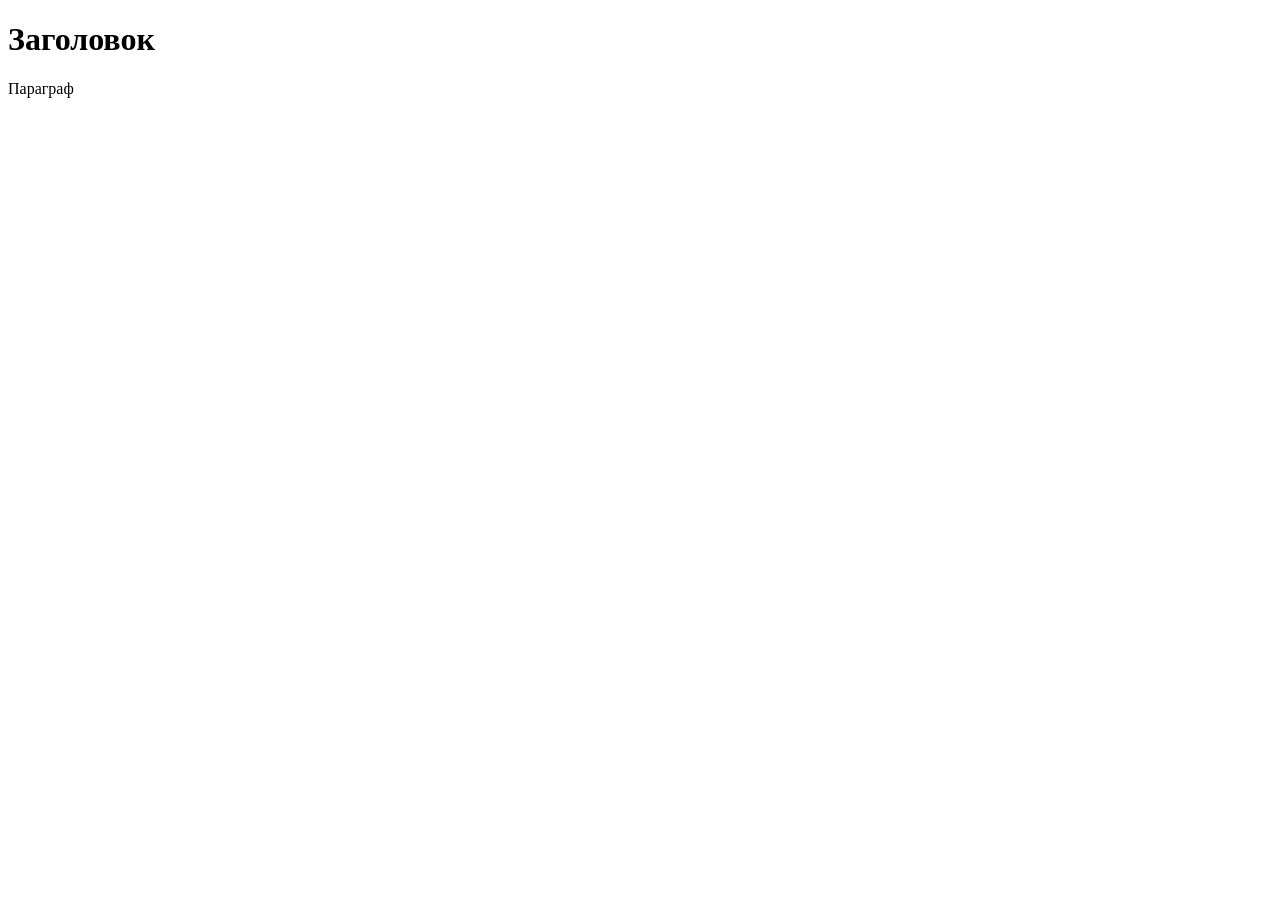
==== page1.html @ 2e9d6c8a "my first commit" ====
<!DOCTYPE html>
<html lang="en">
<head>
    <meta charset="UTF-8">
    <meta name="viewport" content="width=device-width, initial-scale=1.0">
    <title>Page1</title>
</head>
<body>
    <h1>Заголовок</h1>
    <p>Параграф</p>
    
</body>
</html>
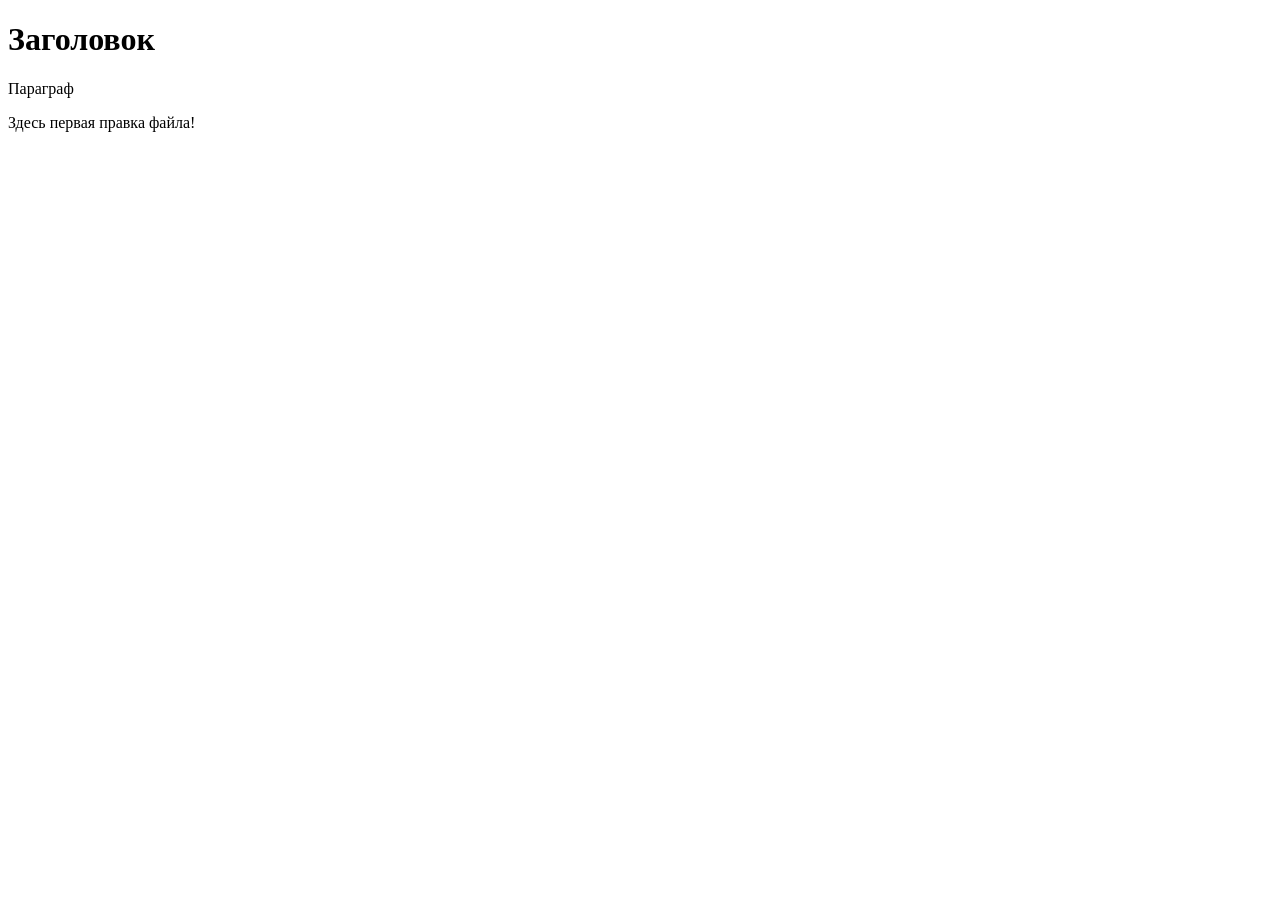
==== commit 28365772: "добавлен второй файл" ====
--- a/page1.html
+++ b/page1.html
@@ -8,6 +8,7 @@
 <body>
     <h1>Заголовок</h1>
     <p>Параграф</p>
+    <p>Здесь первая правка файла!</p>
     
 </body>
 </html>
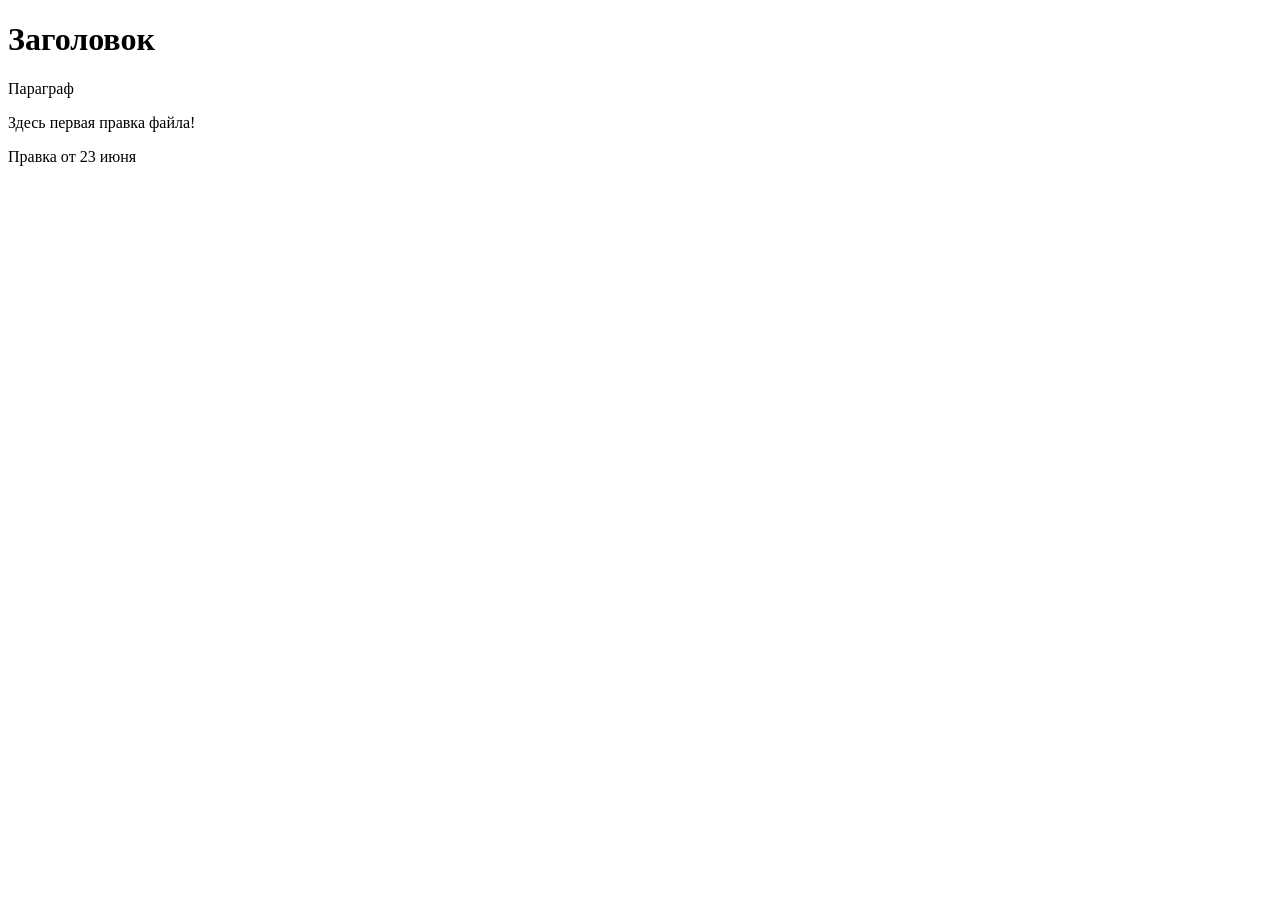
==== commit f339ebff: "добавили параграф" ====
--- a/page1.html
+++ b/page1.html
@@ -9,6 +9,7 @@
     <h1>Заголовок</h1>
     <p>Параграф</p>
     <p>Здесь первая правка файла!</p>
+    <p>Правка от 23 июня</p>
     
 </body>
 </html>
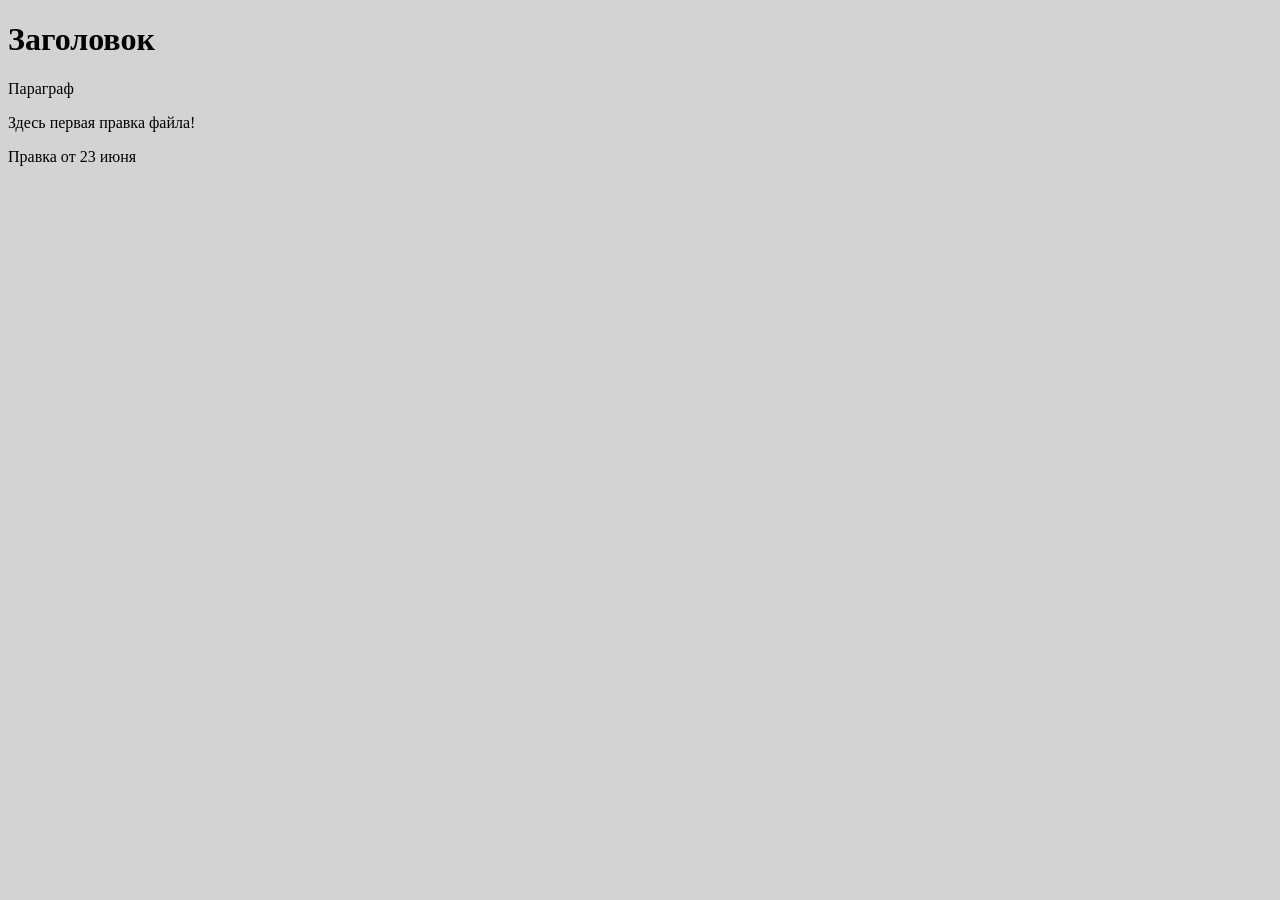
==== commit 0b8dc173: "Добавлены стили CSS" ====
--- a/page1.html
+++ b/page1.html
@@ -1,9 +1,13 @@
 <!DOCTYPE html>
-<html lang="en">
+<html lang="ru">
 <head>
     <meta charset="UTF-8">
     <meta name="viewport" content="width=device-width, initial-scale=1.0">
     <title>Page1</title>
+    <style>
+        body{
+        background-color: lightgrey;}
+    </style>
 </head>
 <body>
     <h1>Заголовок</h1>
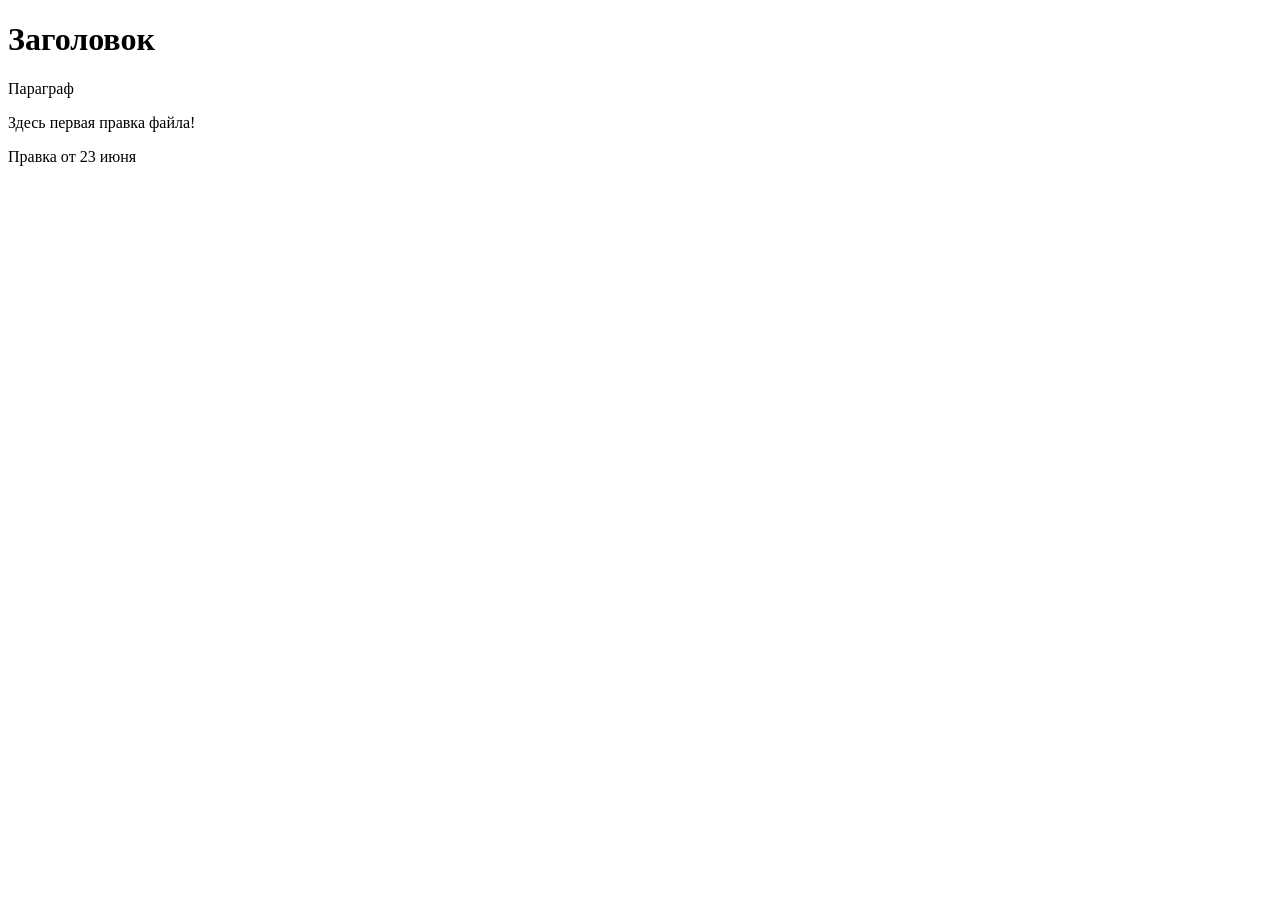
==== commit b3e49093: "Добавлена ссылка на файл стилей" ====
--- a/page1.html
+++ b/page1.html
@@ -4,10 +4,8 @@
     <meta charset="UTF-8">
     <meta name="viewport" content="width=device-width, initial-scale=1.0">
     <title>Page1</title>
-    <style>
-        body{
-        background-color: lightgrey;}
-    </style>
+    <link rel="stylesheet" href="pages.css">
+
 </head>
 <body>
     <h1>Заголовок</h1>
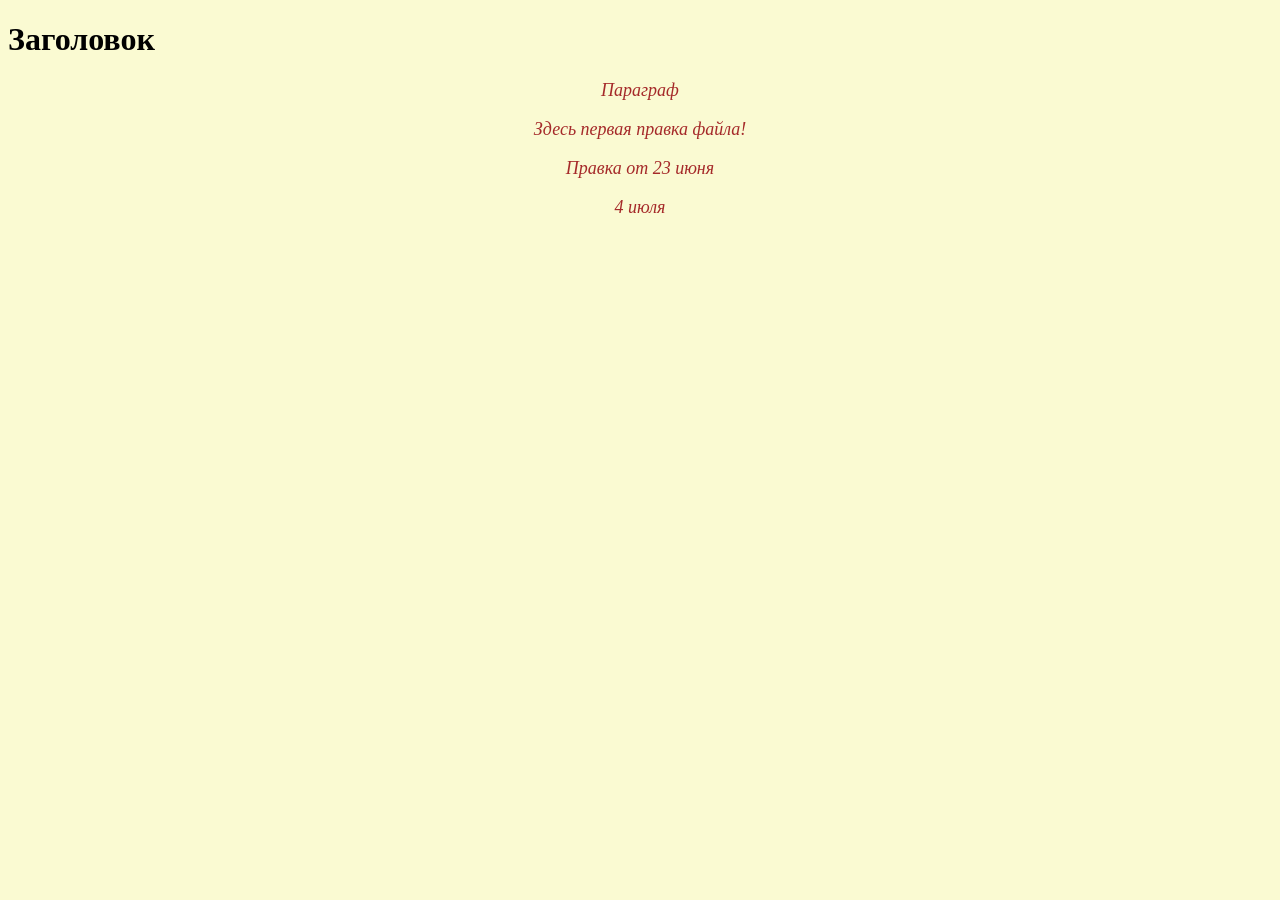
==== commit 019cc8f8: "Подключение файла стилей к страницам Они теперь связаны 4 july" ====
--- a/page1.html
+++ b/page1.html
@@ -4,7 +4,7 @@
     <meta charset="UTF-8">
     <meta name="viewport" content="width=device-width, initial-scale=1.0">
     <title>Page1</title>
-    <link rel="stylesheet" href="pages.css">
+    <link rel="stylesheet" href="page.css">
 
 </head>
 <body>
@@ -12,6 +12,7 @@
     <p>Параграф</p>
     <p>Здесь первая правка файла!</p>
     <p>Правка от 23 июня</p>
+    <p>4 июля</p>
     
 </body>
 </html>
--- a/page.css
+++ b/page.css
@@ -0,0 +1,10 @@
+        body {
+            background-color: lightgoldenrodyellow;
+        }
+        p {
+            font-family: Cambria, Cochin, Georgia, Times, 'Times New Roman', serif;
+            font-size: 18px;
+            font-style: italic;
+            color: brown;
+            text-align: center;
+        }
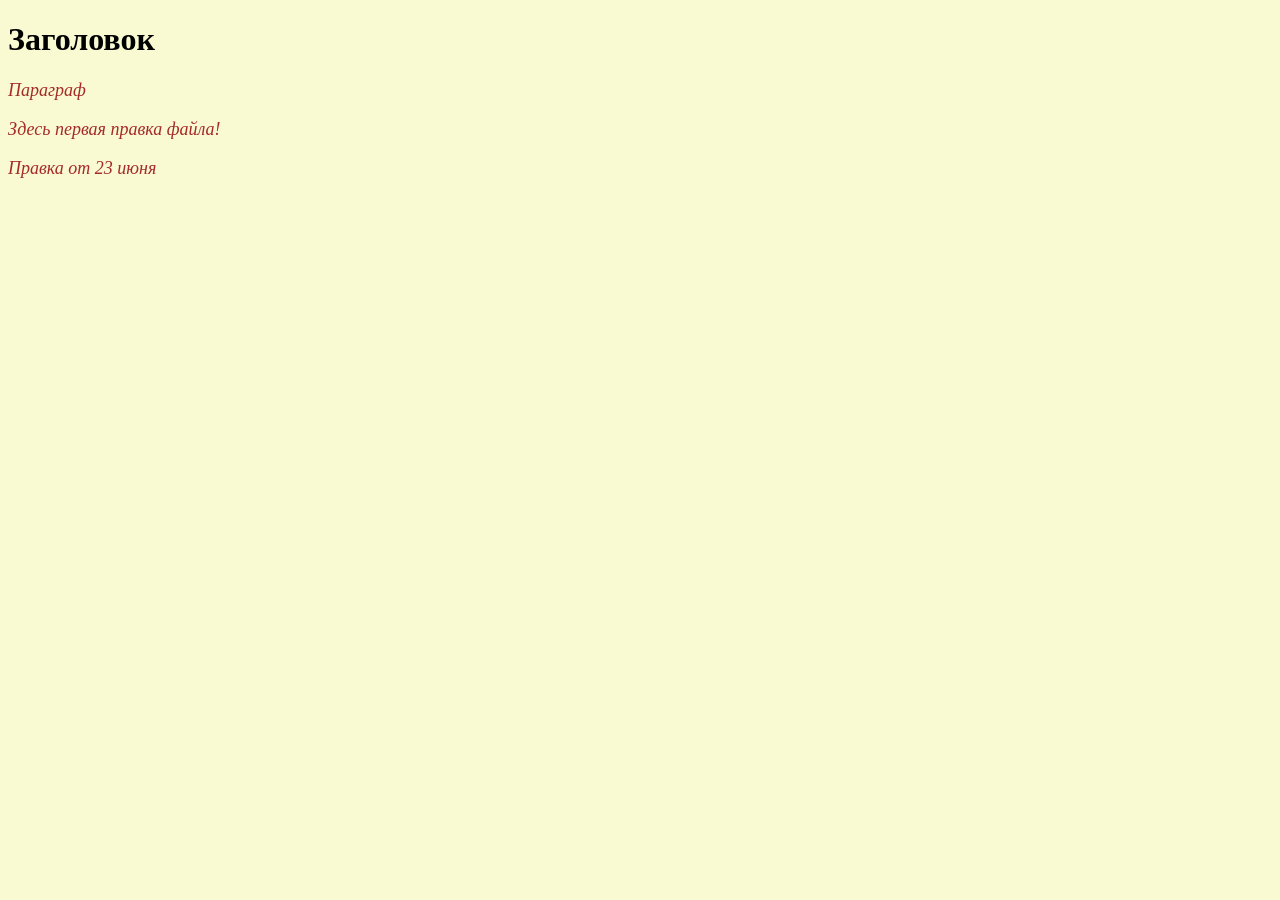
==== commit 8dfbc81c: "Revert "Подключение файла стилей к страницам" This reverts commit 019cc8f8b5a174c601ca2a81c14c02e648" ====
--- a/page1.html
+++ b/page1.html
@@ -4,7 +4,7 @@
     <meta charset="UTF-8">
     <meta name="viewport" content="width=device-width, initial-scale=1.0">
     <title>Page1</title>
-    <link rel="stylesheet" href="page.css">
+    <link rel="stylesheet" href="pages.css">
 
 </head>
 <body>
@@ -12,7 +12,6 @@
     <p>Параграф</p>
     <p>Здесь первая правка файла!</p>
     <p>Правка от 23 июня</p>
-    <p>4 июля</p>
     
 </body>
 </html>
--- a/pages.css
+++ b/pages.css
@@ -0,0 +1,9 @@
+        body {
+            background-color: lightgoldenrodyellow;
+        }
+        p {
+            font-family: Cambria, Cochin, Georgia, Times, 'Times New Roman', serif;
+            font-size: 18px;
+            font-style: italic;
+            color: brown;
+        }
